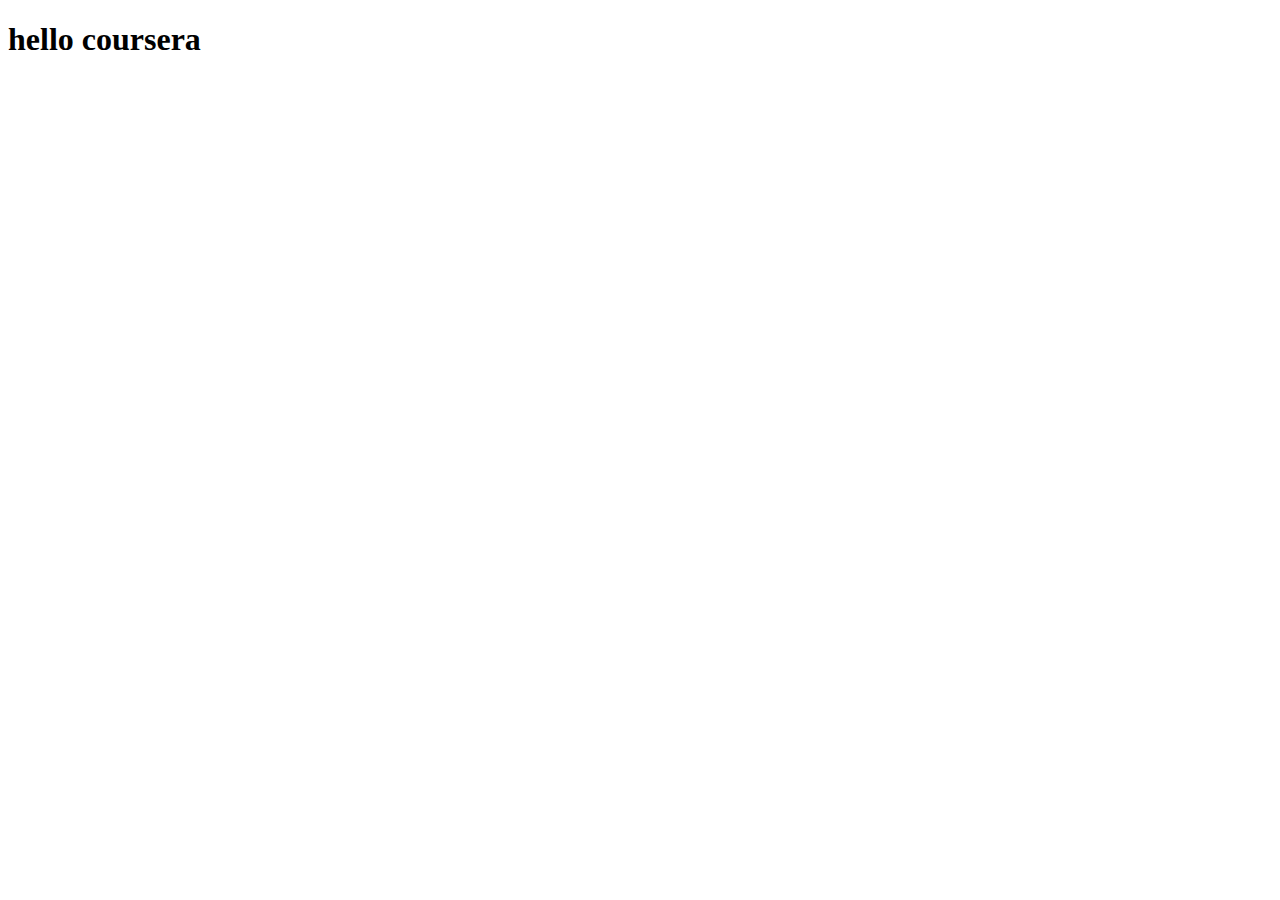
==== site/index.html @ 4fb5b56e "my first page" ====
<!DOCTYPE html>
<html lang="en">
<head>
    <meta charset="UTF-8">
    <meta http-equiv="X-UA-Compatible" content="IE=edge">
    <meta name="viewport" content="width=device-width, initial-scale=1.0">
    <title>hello coursera</title>
</head>
<body>
    <h1>hello coursera</h1>
</body>
</html>
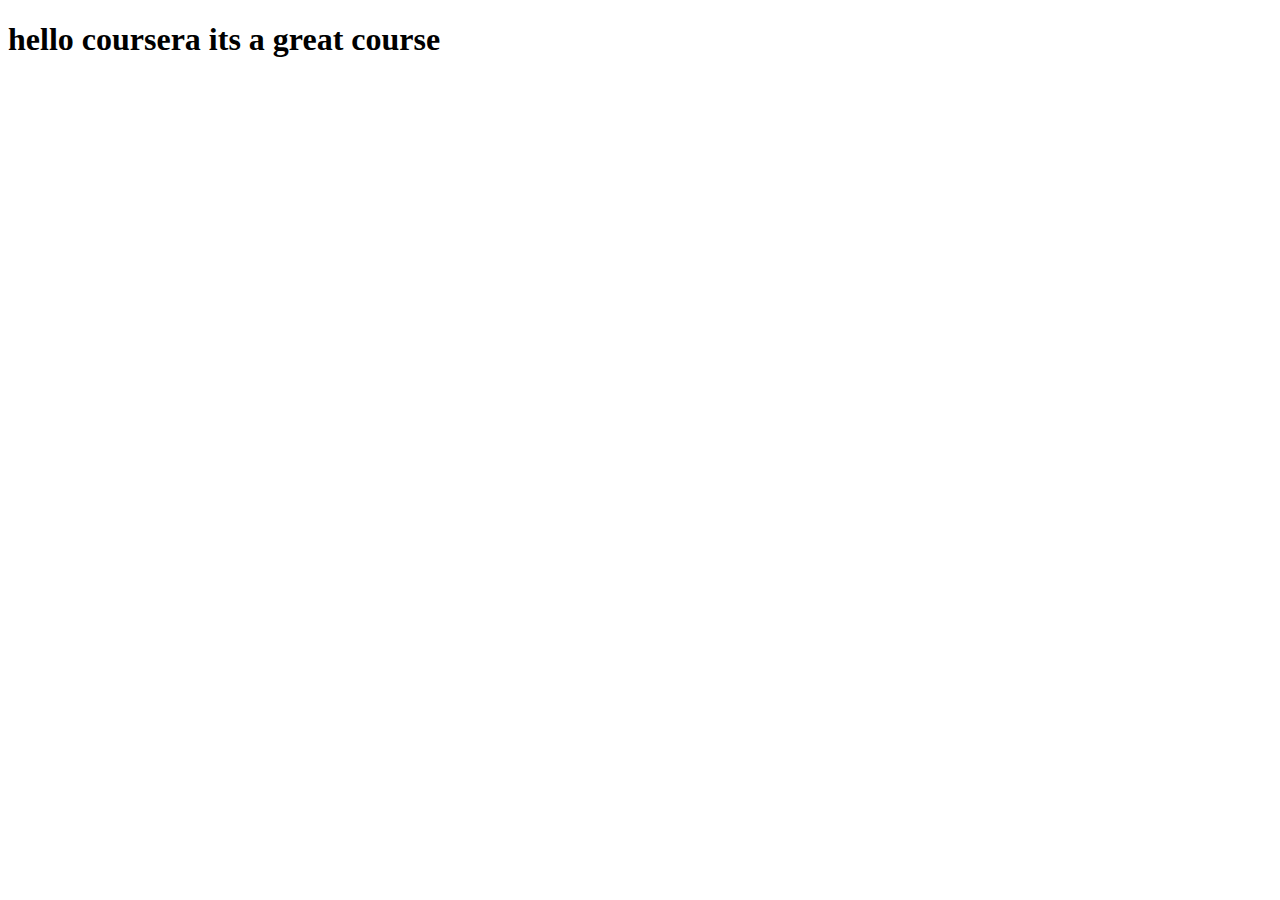
==== commit 5bea5b9a: "small addition to our page" ====
--- a/site/index.html
+++ b/site/index.html
@@ -7,6 +7,6 @@
     <title>hello coursera</title>
 </head>
 <body>
-    <h1>hello coursera</h1>
+    <h1>hello coursera its a great course</h1>
 </body>
 </html>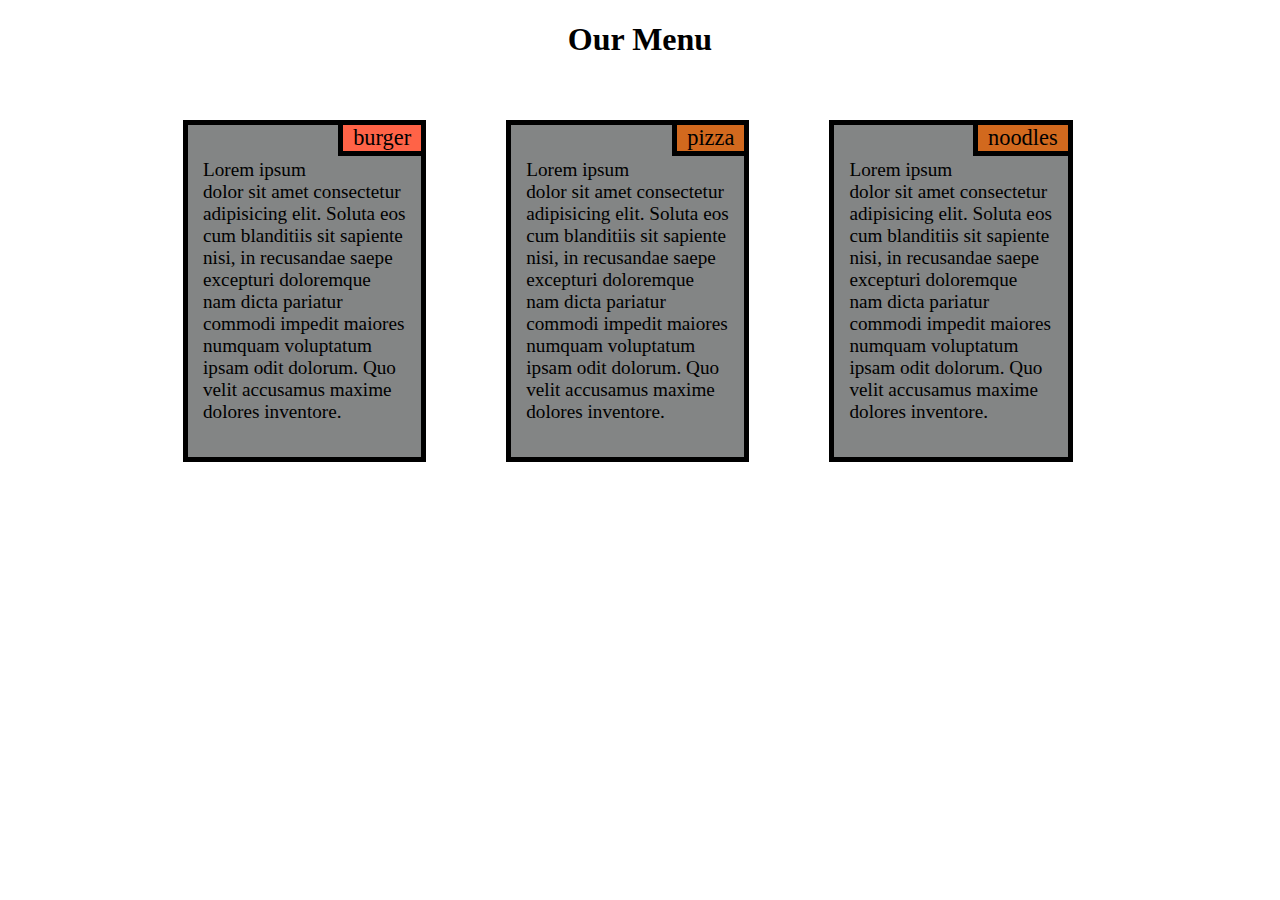
==== commit dfe6b890: "modified one" ====
--- a/site/index.html
+++ b/site/index.html
@@ -4,9 +4,25 @@
     <meta charset="UTF-8">
     <meta http-equiv="X-UA-Compatible" content="IE=edge">
     <meta name="viewport" content="width=device-width, initial-scale=1.0">
-    <title>hello coursera</title>
+    <title>module 2 assignment</title>
+    <link rel="stylesheet" href="style.css">
 </head>
 <body>
-    <h1>hello coursera its a great course</h1>
+    <h1>Our Menu</h1>
+    <section>
+        <div id="div1">
+            <span>burger</span>
+            <p>Lorem ipsum dolor sit amet consectetur adipisicing elit. Soluta eos cum blanditiis sit sapiente nisi, in recusandae saepe excepturi doloremque nam dicta pariatur commodi impedit maiores numquam voluptatum ipsam odit dolorum. Quo velit accusamus maxime dolores inventore.</p>
+        </div>
+        <div id="div2">
+            <span>pizza</span>
+            <p>Lorem ipsum dolor sit amet consectetur adipisicing elit. Soluta eos cum blanditiis sit sapiente nisi, in recusandae saepe excepturi doloremque nam dicta pariatur commodi impedit maiores numquam voluptatum ipsam odit dolorum. Quo velit accusamus maxime dolores inventore.</p>
+        </div>
+        <div id="div3">
+            <span>noodles</span>
+            <p>Lorem ipsum dolor sit amet consectetur adipisicing elit. Soluta eos cum blanditiis sit sapiente nisi, in recusandae saepe excepturi doloremque nam dicta pariatur commodi impedit maiores numquam voluptatum ipsam odit dolorum. Quo velit accusamus maxime dolores inventore.</p>
+        </div>
+    </section>
+
 </body>
 </html>--- a/site/style.css
+++ b/site/style.css
@@ -0,0 +1,150 @@
+body{
+    background-color: white;
+}
+
+h1{
+    color: black;
+    font-size: 2em;
+    text-align: center;
+}
+
+div{
+    width: 25%;
+    padding: 15px;
+    border: 5px black solid;
+    margin: 40px;
+    background-color: rgb(131, 133, 133);
+}
+
+p{
+    font-size: 1.2em;
+}
+
+section{
+    margin-left: 135px;
+}
+
+
+
+
+#div1{
+    float: left;
+}
+#div1 span{
+    background-color: tomato;
+    font-size: 1.4em;
+    border: 5px black solid;
+    float: right;
+    position: relative;
+    bottom: 20px;
+    right: -20px;
+    padding-left: 10px;
+    padding-right: 10px;
+}
+
+
+
+
+
+#div2{
+    float: left;
+}
+#div2 span{
+    background-color: chocolate;
+    font-size: 1.4em;
+    border: 5px black solid;
+    float: right;
+    position: relative;
+    bottom: 20px;
+    right: -20px;
+    padding-left: 10px;
+    padding-right: 10px;
+}
+
+
+
+
+#div3{
+    float: left;
+}
+#div3 span{
+    background-color: chocolate;
+    font-size: 1.4em;
+    border: 5px black solid;
+    float: right;
+    position: relative;
+    bottom: 20px;
+    right: -20px;
+    padding-left: 10px;
+    padding-right: 10px;
+}
+
+/*
+
+@media (min-width:768px) and (max-width:991px)
+{
+    #div3{
+        clear: left;
+    }
+}
+
+@media (max-width:767px)
+{
+    #div2{
+        clear: left;
+    }
+    #div3{
+        clear: left;
+    }
+}*/
+
+
+@media (min-width:992px) and (max-width:1600px)
+{
+    #div1{
+        width: 18%;
+    }
+    #div2{
+        width: 18%;
+    }
+    #div3{
+        width: 18%;
+        clear: none;
+    }
+}
+
+@media (min-width:768px) and (max-width:991px)
+{
+    #div1{
+        width: 25%;
+    }
+    #div2{
+        width:25%;
+    }
+    #div3{
+        width: 65%;
+        clear: left;
+    }
+}
+
+@media (max-width:767px)
+{   
+    /* div{
+    margin: 100px;
+    } */
+
+    #div1{
+        width: 60%;
+        clear: left;
+    }
+    #div2{
+        width: 60%;
+        clear:left;
+    }
+    #div3{
+        width: 60%;
+        /* height: 50px; */
+        clear: left;
+        /*float: left; */
+    }
+}